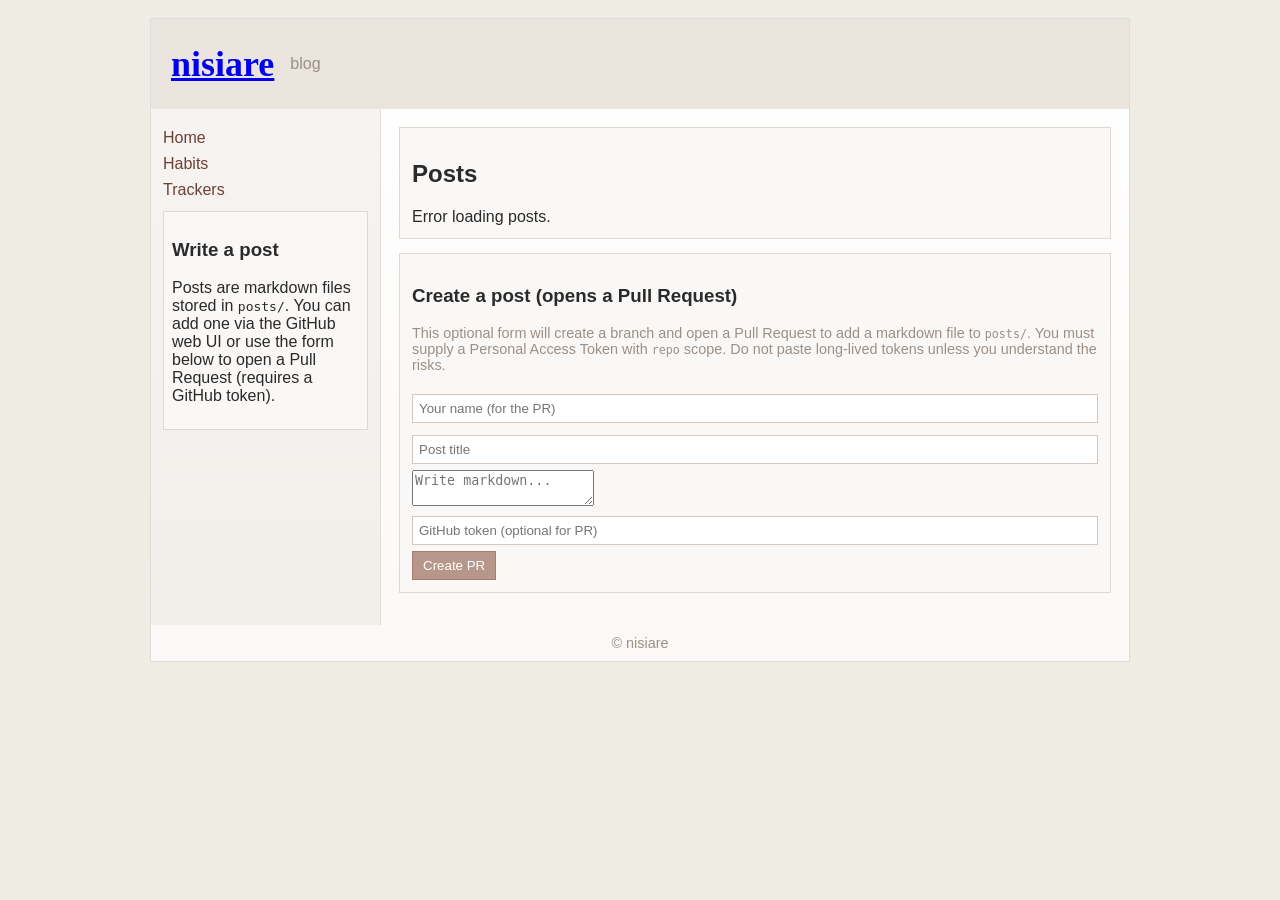
==== blog/index.html @ 3f411924 "Add split-site: blog, habits, trackers, posts sample, and PR-capable blog form" ====
<!doctype html>
<html lang="en">
<head>
  <meta charset="utf-8">
  <meta name="viewport" content="width=device-width,initial-scale=1">
  <title>nisiare — blog</title>
  <link rel="stylesheet" href="/styles.css">
</head>
<body>
  <div id="page">
    <header class="header">
      <div class="header-inner">
        <h1><a href="/">nisiare</a></h1>
        <p class="tag">blog</p>
      </div>
    </header>

    <div class="container">
      <aside class="sidebar">
        <nav>
          <ul>
            <li><a href="/">Home</a></li>
            <li><a href="/habits/">Habits</a></li>
            <li><a href="/trackers/">Trackers</a></li>
          </ul>
        </nav>
        <section class="box">
          <h3>Write a post</h3>
          <p>Posts are markdown files stored in <code>posts/</code>. You can add one via the GitHub web UI or use the form below to open a Pull Request (requires a GitHub token).
          </p>
        </section>
      </aside>

      <main class="main">
        <section class="panel">
          <h2>Posts</h2>
          <div id="posts-list">Loading posts…</div>
        </section>

        <section class="panel">
          <h3>Create a post (opens a Pull Request)</h3>
          <p class="muted">This optional form will create a branch and open a Pull Request to add a markdown file to <code>posts/</code>. You must supply a Personal Access Token with <code>repo</code> scope. Do not paste long-lived tokens unless you understand the risks.</p>
          <form id="create-post-form" class="small-form">
            <input id="pr-name" placeholder="Your name (for the PR)" required>
            <input id="post-title" placeholder="Post title" required>
            <textarea id="post-content" placeholder="Write markdown..." required></textarea>
            <input id="gh-token" placeholder="GitHub token (optional for PR)" autocomplete="off">
            <div class="form-actions"><button type="submit">Create PR</button></div>
          </form>
          <div id="pr-result"></div>
        </section>

      </main>
    </div>

    <footer class="footer">&copy; nisiare</footer>
  </div>
  <script src="/blog/blog.js"></script>
</body>
</html>
---- styles.css ----
/* 2000s-style CSS for nisiare personal portal */
:root{
  --bg:#efece4;
  --panel:#faf8f6;
  --muted:#9b8f86;
  --accent:#b8978b;
  --text:#2a2a2a;
}
*{box-sizing:border-box}
body{font-family: 'Trebuchet MS', Verdana, Arial, sans-serif;background:var(--bg);color:var(--text);margin:0}
#page{max-width:980px;margin:18px auto;border:1px solid #ddd;background:linear-gradient(#fff, #fbf9f7)}
.header{background:repeating-linear-gradient(0deg, rgba(0,0,0,0.02), rgba(0,0,0,0.02) 1px), #efe9e2;padding:20px}
.header-inner{display:flex;align-items:center}
.header h1{font-family:Georgia, 'Times New Roman', serif;margin:0;font-size:36px;color:#6b4036}
.header .tag{margin-left:16px;color:var(--muted)}
.container{display:flex}
.sidebar{width:230px;padding:12px;border-right:1px solid #e2dcd6;background:linear-gradient(#f6f3f1,#f2eeea)}
.sidebar nav ul{list-style:none;padding:0;margin:0}
.sidebar nav li{margin:8px 0}
.sidebar a{color:#6b4036;text-decoration:none}
.box{background:var(--panel);padding:8px;margin-top:12px;border:1px solid #e1d8d3}
.main{flex:1;padding:18px}
.panel{background:var(--panel);padding:12px;margin-bottom:14px;border:1px solid #e1d8d3}
.muted{color:var(--muted);font-size:90%}
.form-inline input, .small-form input, .form-inline textarea, .small-form select{width:100%;padding:6px;margin:6px 0;border:1px solid #d3c9c0}
.form-inline textarea{height:100px}
.form-actions{display:flex;gap:8px}
button{background:var(--accent);border:1px solid #a77b6d;color:#fff;padding:6px 10px;cursor:pointer}
#posts .post{border-bottom:1px dashed #d8cfc8;padding:8px 0}
.habit-row{display:flex;align-items:center;gap:8px;padding:6px;border-bottom:1px solid #eee}
.habit-row input[type=checkbox]{transform:scale(1.2)}
.tracker{border:1px dashed #e6ddd6;padding:8px;margin:8px 0}
.footer{padding:10px;text-align:center;color:var(--muted);font-size:90%}
@media(max-width:700px){.container{flex-direction:column}.sidebar{width:auto;border-right:none}}
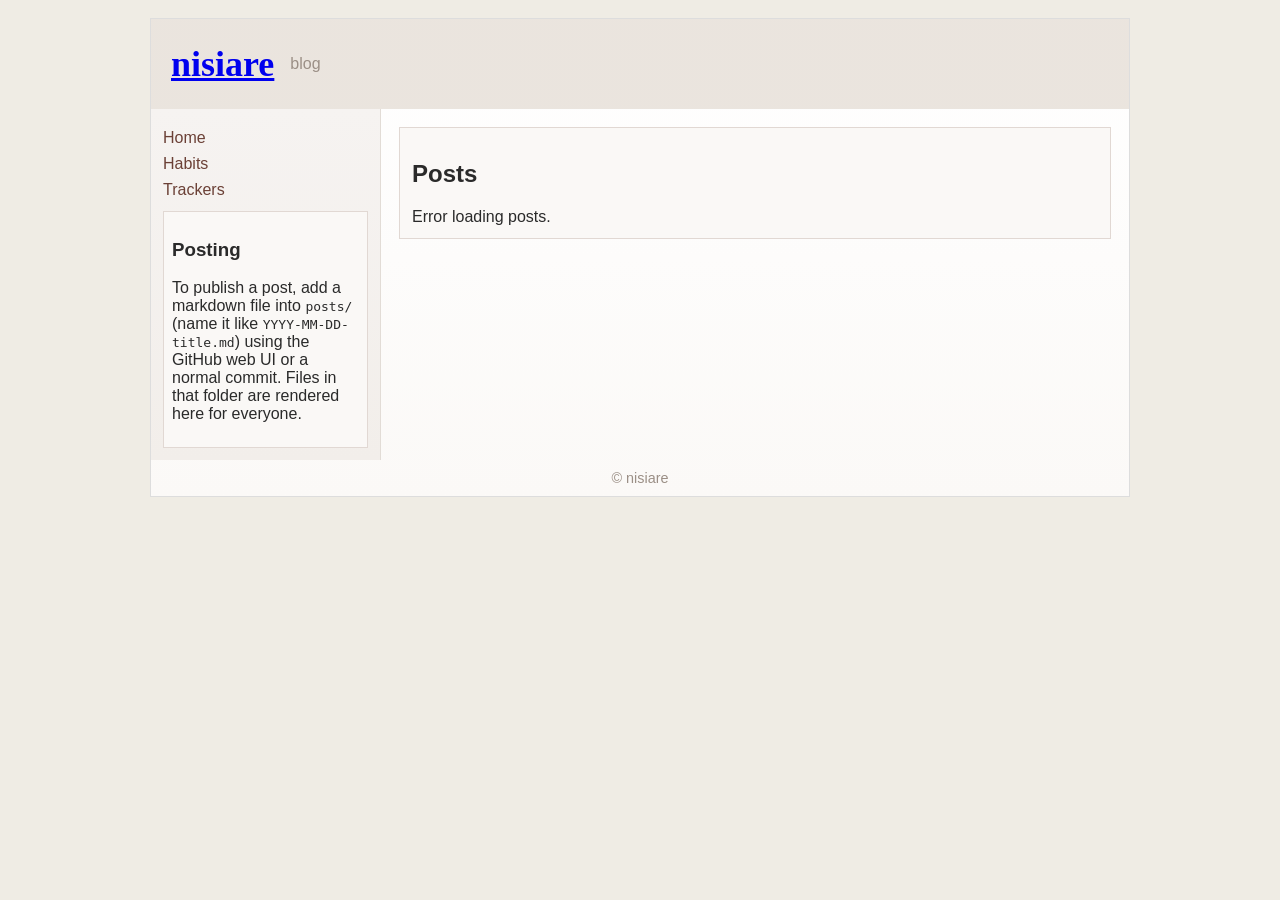
==== commit df468ed5: "Refine UI: move default habits to habits page, remove header tagline, remove PR form, restyle habit " ====
--- a/blog/index.html
+++ b/blog/index.html
@@ -25,9 +25,8 @@
           </ul>
         </nav>
         <section class="box">
-          <h3>Write a post</h3>
-          <p>Posts are markdown files stored in <code>posts/</code>. You can add one via the GitHub web UI or use the form below to open a Pull Request (requires a GitHub token).
-          </p>
+          <h3>Posting</h3>
+          <p>To publish a post, add a markdown file into <code>posts/</code> (name it like <code>YYYY-MM-DD-title.md</code>) using the GitHub web UI or a normal commit. Files in that folder are rendered here for everyone.</p>
         </section>
       </aside>
 
@@ -36,20 +35,6 @@
           <h2>Posts</h2>
           <div id="posts-list">Loading posts…</div>
         </section>
-
-        <section class="panel">
-          <h3>Create a post (opens a Pull Request)</h3>
-          <p class="muted">This optional form will create a branch and open a Pull Request to add a markdown file to <code>posts/</code>. You must supply a Personal Access Token with <code>repo</code> scope. Do not paste long-lived tokens unless you understand the risks.</p>
-          <form id="create-post-form" class="small-form">
-            <input id="pr-name" placeholder="Your name (for the PR)" required>
-            <input id="post-title" placeholder="Post title" required>
-            <textarea id="post-content" placeholder="Write markdown..." required></textarea>
-            <input id="gh-token" placeholder="GitHub token (optional for PR)" autocomplete="off">
-            <div class="form-actions"><button type="submit">Create PR</button></div>
-          </form>
-          <div id="pr-result"></div>
-        </section>
-
       </main>
     </div>
 
--- a/styles.css
+++ b/styles.css
@@ -32,3 +32,24 @@
 .tracker{border:1px dashed #e6ddd6;padding:8px;margin:8px 0}
 .footer{padding:10px;text-align:center;color:var(--muted);font-size:90%}
 @media(max-width:700px){.container{flex-direction:column}.sidebar{width:auto;border-right:none}}
+
+/* Habit page specific styling (dark calendar look) */
+.habit-page body{}
+.habit-grid{display:grid;grid-template-columns:repeat(7,1fr);gap:12px;padding:18px;background:#0f0e16;border:6px solid #ffffff;border-style:solid;box-shadow:0 0 0 6px #0f0e16 inset}
+.habit-cell{background:#0f0e16;color:#f3e9ff;border:2px solid rgba(255,255,255,0.06);min-height:64px;display:flex;align-items:center;justify-content:center;position:relative}
+.habit-cell.header{background:transparent;border:none;color:#c9b8e0;font-size:14px}
+.habit-cell.day{background:#14121a}
+.habit-cell .daynum{position:absolute;top:6px;left:6px;font-size:14px;color:#f0e9ff}
+.habit-cell .dot{position:absolute;bottom:6px;right:6px;width:8px;height:8px;border-radius:50%;background:transparent}
+.habit-cell.day.done .dot{background:#7fd3b6}
+.habit-panel{background:#0d0c10;border:6px solid #fff;padding:12px;color:#efe8f3;margin-bottom:12px}
+.small-frame{border:6px solid #fff;padding:10px;margin-bottom:12px;background:#0d0c10;color:#efe8f3}
+.mood-row button{margin:4px;background:#16151a;color:#fff;border:1px solid rgba(255,255,255,0.06);padding:6px}
+.mood-row button.selected{outline:2px solid #7fd3b6}
+.todo-list li{list-style:none;padding:6px;border-bottom:1px dashed rgba(255,255,255,0.03)}
+.habit-controls{display:flex;gap:8px;align-items:center;margin-bottom:12px}
+
+/* layout for habit page panels */
+.habit-layout{display:grid;grid-template-columns:300px 1fr;gap:18px}
+.left-column .small-frame{min-height:160px}
+.right-column .habit-large{min-height:360px}
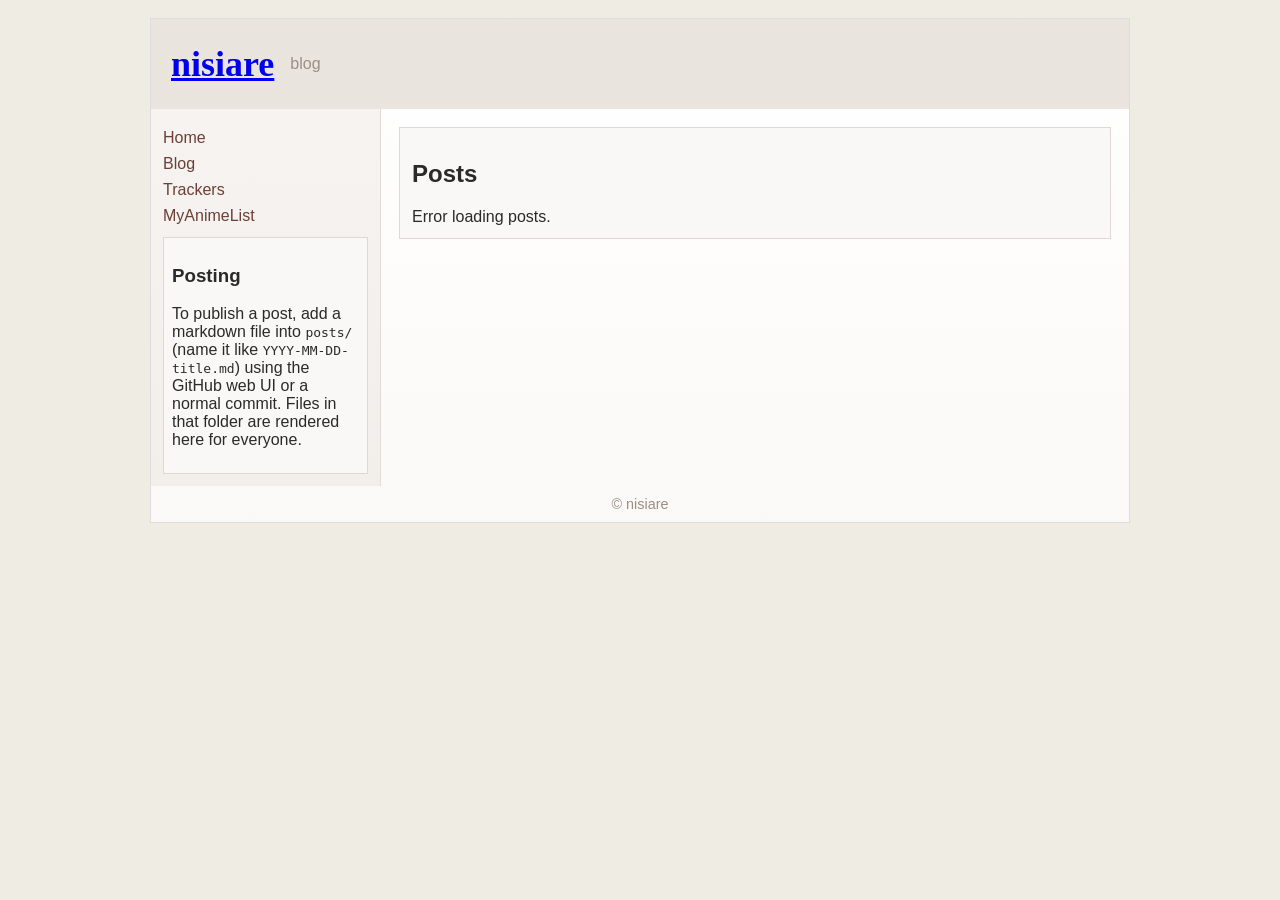
==== commit aaa2046e: "Fix: keep MyAnimeList link in sidebar on all pages; constrain calendar width and prevent overflow; e" ====
--- a/blog/index.html
+++ b/blog/index.html
@@ -20,8 +20,9 @@
         <nav>
           <ul>
             <li><a href="/">Home</a></li>
-            <li><a href="/habits/">Habits</a></li>
+            <li><a href="/blog/">Blog</a></li>
             <li><a href="/trackers/">Trackers</a></li>
+            <li><a href="https://myanimelist.net/animelist/nisiare?status=7" target="_blank">MyAnimeList</a></li>
           </ul>
         </nav>
         <section class="box">
--- a/styles.css
+++ b/styles.css
@@ -35,13 +35,14 @@
 
 /* Habit page specific styling (dark calendar look) */
 .habit-page body{}
-.habit-grid{display:grid;grid-template-columns:repeat(7,1fr);gap:12px;padding:18px;background:#0f0e16;border:6px solid #ffffff;border-style:solid;box-shadow:0 0 0 6px #0f0e16 inset}
-.habit-cell{background:#0f0e16;color:#f3e9ff;border:2px solid rgba(255,255,255,0.06);min-height:64px;display:flex;align-items:center;justify-content:center;position:relative}
-.habit-cell.header{background:transparent;border:none;color:#c9b8e0;font-size:14px}
-.habit-cell.day{background:#14121a}
-.habit-cell .daynum{position:absolute;top:6px;left:6px;font-size:14px;color:#f0e9ff}
-.habit-cell .dot{position:absolute;bottom:6px;right:6px;width:8px;height:8px;border-radius:50%;background:transparent}
-.habit-cell.day.done .dot{background:#7fd3b6}
+.habit-grid{display:grid;grid-template-columns:repeat(7,1fr);gap:12px;padding:18px;background:#0f0e16;padding:12px}
+.habit-grid .habit-cell{background:#14121a;color:#f3e9ff;border:2px solid rgba(255,255,255,0.06);min-height:84px;display:flex;align-items:center;justify-content:center;position:relative}
+.habit-grid .habit-cell.header{background:transparent;border:none;color:#c9b8e0;font-size:14px;min-height:36px}
+.habit-grid .habit-cell.empty{background:transparent;border:none}
+.habit-grid .habit-cell.day{background:#14121a}
+.habit-grid .habit-cell .daynum{position:absolute;top:6px;left:6px;font-size:14px;color:#f0e9ff}
+.habit-grid .habit-cell .dot{position:absolute;bottom:6px;right:6px;width:8px;height:8px;border-radius:50%;background:transparent}
+.habit-grid .habit-cell.day.done .dot{background:#7fd3b6}
 .habit-panel{background:#0d0c10;border:6px solid #fff;padding:12px;color:#efe8f3;margin-bottom:12px}
 .small-frame{border:6px solid #fff;padding:10px;margin-bottom:12px;background:#0d0c10;color:#efe8f3}
 .mood-row button{margin:4px;background:#16151a;color:#fff;border:1px solid rgba(255,255,255,0.06);padding:6px}
@@ -53,3 +54,22 @@
 .habit-layout{display:grid;grid-template-columns:300px 1fr;gap:18px}
 .left-column .small-frame{min-height:160px}
 .right-column .habit-large{min-height:360px}
+
+/* Support alternate class names used in older markup: .calgrid and .calday */
+.calgrid{display:grid;grid-template-columns:repeat(7,1fr);gap:10px;background:transparent;padding:12px}
+.calgrid .dow{background:transparent;color:#6b4036;padding:8px;font-weight:700;text-align:center}
+.calgrid .calday{min-height:84px;background:#14121a;color:#f3e9ff;border:2px solid rgba(255,255,255,0.06);position:relative;display:flex;align-items:center;justify-content:center}
+.calgrid .calday.empty{background:transparent;border:none}
+.calgrid .calday > div:first-child{position:absolute;top:6px;left:6px;font-size:14px}
+.calgrid .calday .dot{position:absolute;bottom:6px;right:6px;width:8px;height:8px;border-radius:50%;background:transparent}
+.calgrid .calday .dot.full{background:#7fd3b6}
+.calgrid .calday.today{outline:2px solid rgba(127,211,182,0.12)}
+
+/* Ensure the calendar area expands horizontally and doesn't force day-of-week column stack */
+.habit-panel .habit-large, .calgrid, .habit-grid{width:100%;max-width:100%;}
+
+/* Make sure sidebar doesn't collapse the main area too small */
+@media(min-width:801px){
+  .container{align-items:start}
+  .main{min-width:600px}
+}
